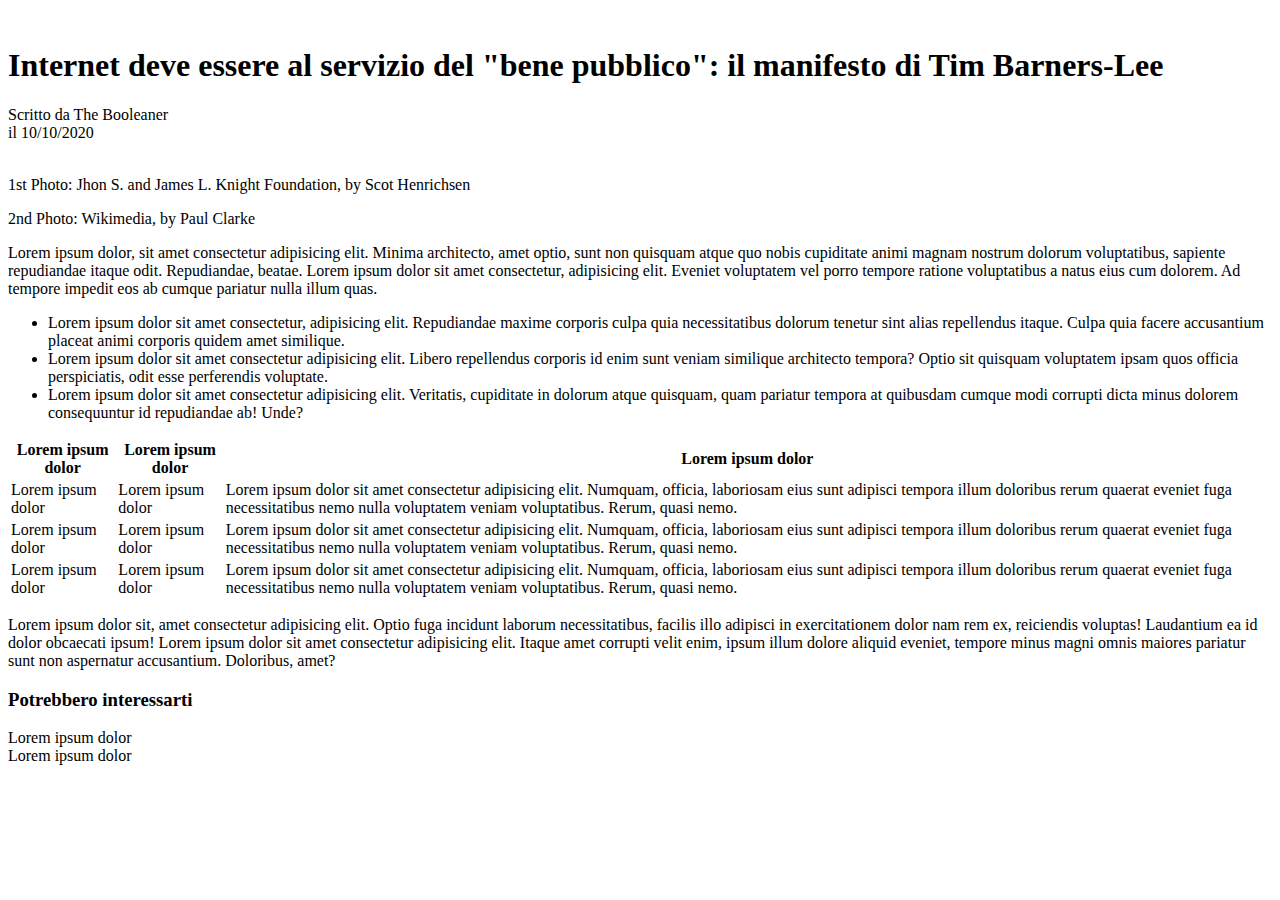
==== index.html @ 4ee08b47 "File html senza css" ====
<!DOCTYPE html>
<html lang="en">
<head>
    <meta charset="UTF-8">
    <meta http-equiv="X-UA-Compatible" content="IE=edge">
    <meta name="viewport" content="width=device-width, initial-scale=1.0">
    <title>The Booleaner</title>
    <link rel="stylesheet" href="css/style.css">
</head>
<body>
    <!-- intestazione -->
    <header>
        <img src="img/logo.svg" alt="">
    </header>
    <!-- / intestazione -->

    <!-- corpo principale -->
    <main>

        <!-- titolo e sottotitolo -->
        <section>
            <h1>Internet deve essere al servizio del "bene pubblico": il manifesto di Tim Barners-Lee</h1>
            <span>Scritto da <span>The Booleaner</span></span>
            <div>il 10/10/2020</div>
        </section>

        <!-- immagini e descrizioni -->
        <section>
            <img src="img/tim-1.jpg" alt="">
            <img src="img/tim-2.jpg" alt="">
            <p>1st Photo: Jhon S. and James L. Knight Foundation, by Scot Henrichsen</p>
            <p>2nd Photo: Wikimedia, by Paul Clarke</p>
        </section>

        <!-- paragrafo -->
        <section>
            <p>Lorem ipsum dolor, sit amet consectetur adipisicing elit. Minima architecto, amet optio, sunt non quisquam atque quo nobis cupiditate animi magnam nostrum dolorum voluptatibus, <span class="evidenziato">sapiente repudiandae itaque odit. Repudiandae, beatae.</span> Lorem ipsum dolor sit amet consectetur, adipisicing elit. Eveniet voluptatem vel porro tempore ratione voluptatibus a natus eius cum dolorem. Ad tempore impedit eos ab cumque pariatur nulla illum quas.</p>
        </section>

        <!-- lista a punti -->
        <section>
            <ul>
                <li>Lorem ipsum dolor sit amet consectetur, adipisicing elit. Repudiandae maxime corporis culpa quia necessitatibus dolorum tenetur sint alias repellendus itaque. Culpa quia facere accusantium placeat animi corporis quidem amet similique.</li>
                <li>Lorem ipsum dolor sit amet consectetur adipisicing elit. Libero repellendus corporis id enim sunt veniam similique architecto tempora? Optio sit quisquam voluptatem ipsam quos officia perspiciatis, odit esse perferendis voluptate.</li>
                <li>Lorem ipsum dolor sit amet consectetur adipisicing elit. Veritatis, cupiditate in dolorum atque quisquam, quam pariatur tempora at quibusdam cumque modi corrupti dicta minus dolorem consequuntur id repudiandae ab! Unde?</li>
            </ul>
        </section>

        <!-- tabella -->
        <section>
            <table>
                <thead>
                    <tr>
                        <th>Lorem ipsum dolor</th>
                        <th>Lorem ipsum dolor</th>
                        <th>Lorem ipsum dolor</th>
                    </tr>
                </thead>

                <tbody>
                    <tr>
                        <td>Lorem ipsum dolor</td>
                        <td>Lorem ipsum dolor</td>
                        <td>Lorem ipsum dolor sit amet consectetur adipisicing elit. Numquam, officia, laboriosam eius sunt adipisci tempora illum doloribus rerum quaerat eveniet fuga necessitatibus nemo nulla voluptatem veniam voluptatibus. Rerum, quasi nemo.</td>
                    </tr>

                    <tr>
                        <td>Lorem ipsum dolor</td>
                        <td>Lorem ipsum dolor</td>
                        <td>Lorem ipsum dolor sit amet consectetur adipisicing elit. Numquam, officia, laboriosam eius sunt adipisci tempora illum doloribus rerum quaerat eveniet fuga necessitatibus nemo nulla voluptatem veniam voluptatibus. Rerum, quasi nemo.</td>
                    </tr>

                    <tr>
                        <td>Lorem ipsum dolor</td>
                        <td>Lorem ipsum dolor</td>
                        <td>Lorem ipsum dolor sit amet consectetur adipisicing elit. Numquam, officia, laboriosam eius sunt adipisci tempora illum doloribus rerum quaerat eveniet fuga necessitatibus nemo nulla voluptatem veniam voluptatibus. Rerum, quasi nemo.</td>
                    </tr>
                </tbody>

            </table>

        </section>

        <!-- paragrafo -->
        <section>
            <p>Lorem ipsum dolor sit, amet consectetur adipisicing elit. Optio fuga incidunt laborum necessitatibus, facilis illo adipisci in exercitationem dolor nam rem ex, reiciendis voluptas! Laudantium ea id dolor obcaecati ipsum! Lorem ipsum dolor sit amet consectetur adipisicing elit. Itaque amet corrupti velit enim, ipsum illum dolore aliquid eveniet, tempore minus magni omnis maiores pariatur sunt non aspernatur accusantium. Doloribus, amet?</p>
        </section>

    </main>
    <!-- / corpo principale -->

    <!-- Piè di pagina -->
    <footer>
        <h3>Potrebbero interessarti</h3>
        
        <div>
            <span>Lorem ipsum dolor</span>
        </div>

        <div>
            <span>Lorem ipsum dolor</span>
        </div>
    </footer>
    <!-- / Piè di pagina -->
</body>
</html>
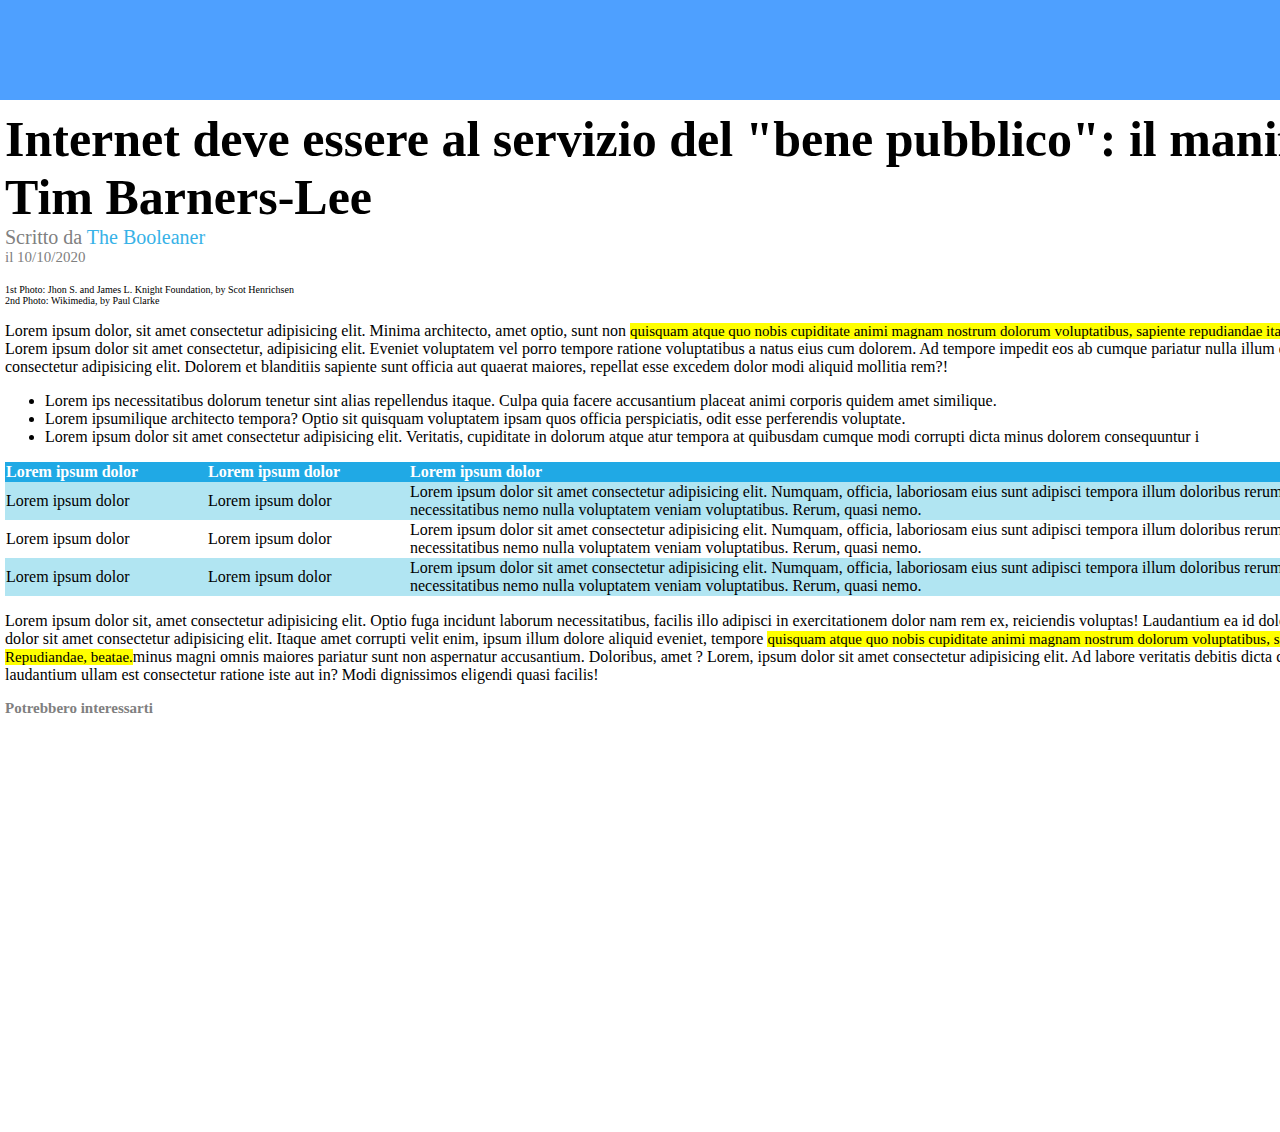
==== commit 054a0f71: "Css completato (fine esercizio)" ====
--- a/index.html
+++ b/index.html
@@ -10,7 +10,9 @@
 <body>
     <!-- intestazione -->
     <header>
-        <img src="img/logo.svg" alt="">
+        <div class="intestazione">
+            <img id="logo" src="img/logo.svg" alt="">
+        </div>
     </header>
     <!-- / intestazione -->
 
@@ -20,30 +22,29 @@
         <!-- titolo e sottotitolo -->
         <section>
             <h1>Internet deve essere al servizio del "bene pubblico": il manifesto di Tim Barners-Lee</h1>
-            <span>Scritto da <span>The Booleaner</span></span>
-            <div>il 10/10/2020</div>
+            <span class="sottotitolo">Scritto da <span id="azzurro">The Booleaner</span></span>
+            <div id="data" class="sottotitolo">il 10/10/2020</div>
         </section>
 
         <!-- immagini e descrizioni -->
         <section>
             <img src="img/tim-1.jpg" alt="">
             <img src="img/tim-2.jpg" alt="">
-            <p>1st Photo: Jhon S. and James L. Knight Foundation, by Scot Henrichsen</p>
-            <p>2nd Photo: Wikimedia, by Paul Clarke</p>
+            <p class="descrizione-foto">1st Photo: Jhon S. and James L. Knight Foundation, by Scot Henrichsen</p>
+            <p class="descrizione-foto">2nd Photo: Wikimedia, by Paul Clarke</p>
         </section>
 
         <!-- paragrafo -->
         <section>
-            <p>Lorem ipsum dolor, sit amet consectetur adipisicing elit. Minima architecto, amet optio, sunt non quisquam atque quo nobis cupiditate animi magnam nostrum dolorum voluptatibus, <span class="evidenziato">sapiente repudiandae itaque odit. Repudiandae, beatae.</span> Lorem ipsum dolor sit amet consectetur, adipisicing elit. Eveniet voluptatem vel porro tempore ratione voluptatibus a natus eius cum dolorem. Ad tempore impedit eos ab cumque pariatur nulla illum quas.</p>
+            <p>Lorem ipsum dolor, sit amet consectetur adipisicing elit. Minima architecto, amet optio, sunt non <span class="evidenziato">quisquam atque quo nobis cupiditate animi magnam nostrum dolorum voluptatibus, sapiente repudiandae itaque odit. Repudiandae, beatae.</span> Lorem ipsum dolor sit amet consectetur, adipisicing elit. Eveniet voluptatem vel porro tempore ratione voluptatibus a natus eius cum dolorem. Ad tempore impedit eos ab cumque pariatur nulla illum quas. Lorem ipsum dolor sit amet consectetur adipisicing elit. Dolorem et blanditiis sapiente sunt officia aut quaerat maiores, repellat esse excedem dolor modi aliquid mollitia rem?!</p>
         </section>
 
         <!-- lista a punti -->
         <section>
             <ul>
-                <li>Lorem ipsum dolor sit amet consectetur, adipisicing elit. Repudiandae maxime corporis culpa quia necessitatibus dolorum tenetur sint alias repellendus itaque. Culpa quia facere accusantium placeat animi corporis quidem amet similique.</li>
-                <li>Lorem ipsum dolor sit amet consectetur adipisicing elit. Libero repellendus corporis id enim sunt veniam similique architecto tempora? Optio sit quisquam voluptatem ipsam quos officia perspiciatis, odit esse perferendis voluptate.</li>
-                <li>Lorem ipsum dolor sit amet consectetur adipisicing elit. Veritatis, cupiditate in dolorum atque quisquam, quam pariatur tempora at quibusdam cumque modi corrupti dicta minus dolorem consequuntur id repudiandae ab! Unde?</li>
-            </ul>
+                <li>Lorem ips necessitatibus dolorum tenetur sint alias repellendus itaque. Culpa quia facere accusantium placeat animi corporis quidem amet similique.</li>
+                <li>Lorem ipsumilique architecto tempora? Optio sit quisquam voluptatem ipsam quos officia perspiciatis, odit esse perferendis voluptate.</li>
+                <li>Lorem ipsum dolor sit amet consectetur adipisicing elit. Veritatis, cupiditate in dolorum atque atur tempora at quibusdam cumque modi corrupti dicta minus dolorem consequuntur i
         </section>
 
         <!-- tabella -->
@@ -51,29 +52,29 @@
             <table>
                 <thead>
                     <tr>
-                        <th>Lorem ipsum dolor</th>
-                        <th>Lorem ipsum dolor</th>
-                        <th>Lorem ipsum dolor</th>
+                        <th class="prima-colonna">Lorem ipsum dolor</th>
+                        <th class="seconda-colonna">Lorem ipsum dolor</th>
+                        <th class="terza-colonna">Lorem ipsum dolor</th>
                     </tr>
                 </thead>
 
                 <tbody>
-                    <tr>
-                        <td>Lorem ipsum dolor</td>
-                        <td>Lorem ipsum dolor</td>
-                        <td>Lorem ipsum dolor sit amet consectetur adipisicing elit. Numquam, officia, laboriosam eius sunt adipisci tempora illum doloribus rerum quaerat eveniet fuga necessitatibus nemo nulla voluptatem veniam voluptatibus. Rerum, quasi nemo.</td>
+                    <tr class="prima-riga">
+                        <td class="prima-colonna">Lorem ipsum dolor</td>
+                        <td class="seconda-colonna">Lorem ipsum dolor</td>
+                        <td class="terza-colonna">Lorem ipsum dolor sit amet consectetur adipisicing elit. Numquam, officia, laboriosam eius sunt adipisci tempora illum doloribus rerum quaerat eveniet fuga necessitatibus nemo nulla voluptatem veniam voluptatibus. Rerum, quasi nemo.</td>
                     </tr>
 
-                    <tr>
-                        <td>Lorem ipsum dolor</td>
-                        <td>Lorem ipsum dolor</td>
-                        <td>Lorem ipsum dolor sit amet consectetur adipisicing elit. Numquam, officia, laboriosam eius sunt adipisci tempora illum doloribus rerum quaerat eveniet fuga necessitatibus nemo nulla voluptatem veniam voluptatibus. Rerum, quasi nemo.</td>
+                    <tr class="seconda-riga">
+                        <td class="prima-colonna">Lorem ipsum dolor</td>
+                        <td class="seconda-colonna">Lorem ipsum dolor</td>
+                        <td class="terza-colonna">Lorem ipsum dolor sit amet consectetur adipisicing elit. Numquam, officia, laboriosam eius sunt adipisci tempora illum doloribus rerum quaerat eveniet fuga necessitatibus nemo nulla voluptatem veniam voluptatibus. Rerum, quasi nemo.</td>
                     </tr>
 
-                    <tr>
-                        <td>Lorem ipsum dolor</td>
-                        <td>Lorem ipsum dolor</td>
-                        <td>Lorem ipsum dolor sit amet consectetur adipisicing elit. Numquam, officia, laboriosam eius sunt adipisci tempora illum doloribus rerum quaerat eveniet fuga necessitatibus nemo nulla voluptatem veniam voluptatibus. Rerum, quasi nemo.</td>
+                    <tr class="terza-riga">
+                        <td class="prima-colonna">Lorem ipsum dolor</td>
+                        <td class="seconda-colonna">Lorem ipsum dolor</td>
+                        <td class="terza-colonna">Lorem ipsum dolor sit amet consectetur adipisicing elit. Numquam, officia, laboriosam eius sunt adipisci tempora illum doloribus rerum quaerat eveniet fuga necessitatibus nemo nulla voluptatem veniam voluptatibus. Rerum, quasi nemo.</td>
                     </tr>
                 </tbody>
 
@@ -83,7 +84,7 @@
 
         <!-- paragrafo -->
         <section>
-            <p>Lorem ipsum dolor sit, amet consectetur adipisicing elit. Optio fuga incidunt laborum necessitatibus, facilis illo adipisci in exercitationem dolor nam rem ex, reiciendis voluptas! Laudantium ea id dolor obcaecati ipsum! Lorem ipsum dolor sit amet consectetur adipisicing elit. Itaque amet corrupti velit enim, ipsum illum dolore aliquid eveniet, tempore minus magni omnis maiores pariatur sunt non aspernatur accusantium. Doloribus, amet?</p>
+            <p>Lorem ipsum dolor sit, amet consectetur adipisicing elit. Optio fuga incidunt laborum necessitatibus, facilis illo adipisci in exercitationem dolor nam rem ex, reiciendis voluptas! Laudantium ea id dolor obcaecati ipsum! Lorem ipsum dolor sit amet consectetur adipisicing elit. Itaque amet corrupti velit enim, ipsum illum dolore aliquid eveniet, tempore <span class="evidenziato">quisquam atque quo nobis cupiditate animi magnam nostrum dolorum voluptatibus, sapiente repudiandae itaque odit. Repudiandae, beatae.</span>minus magni omnis maiores pariatur sunt non aspernatur accusantium. Doloribus, amet ? Lorem, ipsum dolor sit amet consectetur adipisicing elit. Ad labore veritatis debitis dicta quae, eum tempore, distinctio laudantium ullam est consectetur ratione iste aut in? Modi dignissimos eligendi quasi facilis!</p>
         </section>
 
     </main>
@@ -92,13 +93,13 @@
     <!-- Piè di pagina -->
     <footer>
         <h3>Potrebbero interessarti</h3>
-        
-        <div>
-            <span>Lorem ipsum dolor</span>
+
+        <div class="foto1">
+            <span id="testofoto1">Lorem ipsum dolor</span>
         </div>
 
-        <div>
-            <span>Lorem ipsum dolor</span>
+        <div class="foto2">
+            <span id="testofoto2">Lorem ipsum dolor</span>
         </div>
     </footer>
     <!-- / Piè di pagina -->
--- a/css/style.css
+++ b/css/style.css
@@ -0,0 +1,100 @@
+body{
+    margin: 0;
+    width: 1500px;
+}
+
+main, footer {
+    margin: 5px;
+}
+
+.intestazione {
+    background-size: 400px;
+    width: 100%;
+    height: 100px;
+    background-color:#4ea0ff;
+    background-image: url(/img/pattern.png);
+}
+
+#logo {
+    margin-top: 40px;
+    width: 15%;
+}
+
+h1 {
+    margin-top: 10px;
+    font-size: 50px;
+    margin-bottom: 0px;
+}
+
+#azzurro {
+    color: #37b2e7;
+}
+
+.sottotitolo { 
+    color: grey;
+    font-size: 20px;
+}
+
+#data {
+    font-size: 15px;
+}
+
+.descrizione-foto {
+    margin-top: 0;
+    margin-bottom: 0;
+    font-size: 10px;
+}
+
+.evidenziato {
+    font-size: 15px;
+    background-color: yellow;
+}
+
+thead {
+    background-color: #20a9e5 ;
+    color: white;
+    text-align: left;
+}
+
+.prima-colonna {
+    width: 200px;
+}
+
+.seconda-colonna {
+    width: 200px;
+}
+
+.prima-riga {
+    background-color: #b1e5f2;
+}
+
+.terza-riga {
+    background-color: #b1e5f2;
+}
+
+table {
+    border-collapse: collapse;
+}
+
+h3 {
+    color: grey;
+    font-size: 15px;
+    margin-bottom: 5px;
+}
+
+.foto1 {
+    background-image: url(/img/monitor.jpg);
+}
+
+.foto2 {
+    margin-top: 5px;
+    background-image: url(/img/graph.jpg);
+}
+
+.foto1, .foto2 {
+    color: white;
+    font-size: 30px;
+    text-align: center;
+    width: 300px;
+    height: 200px;
+}